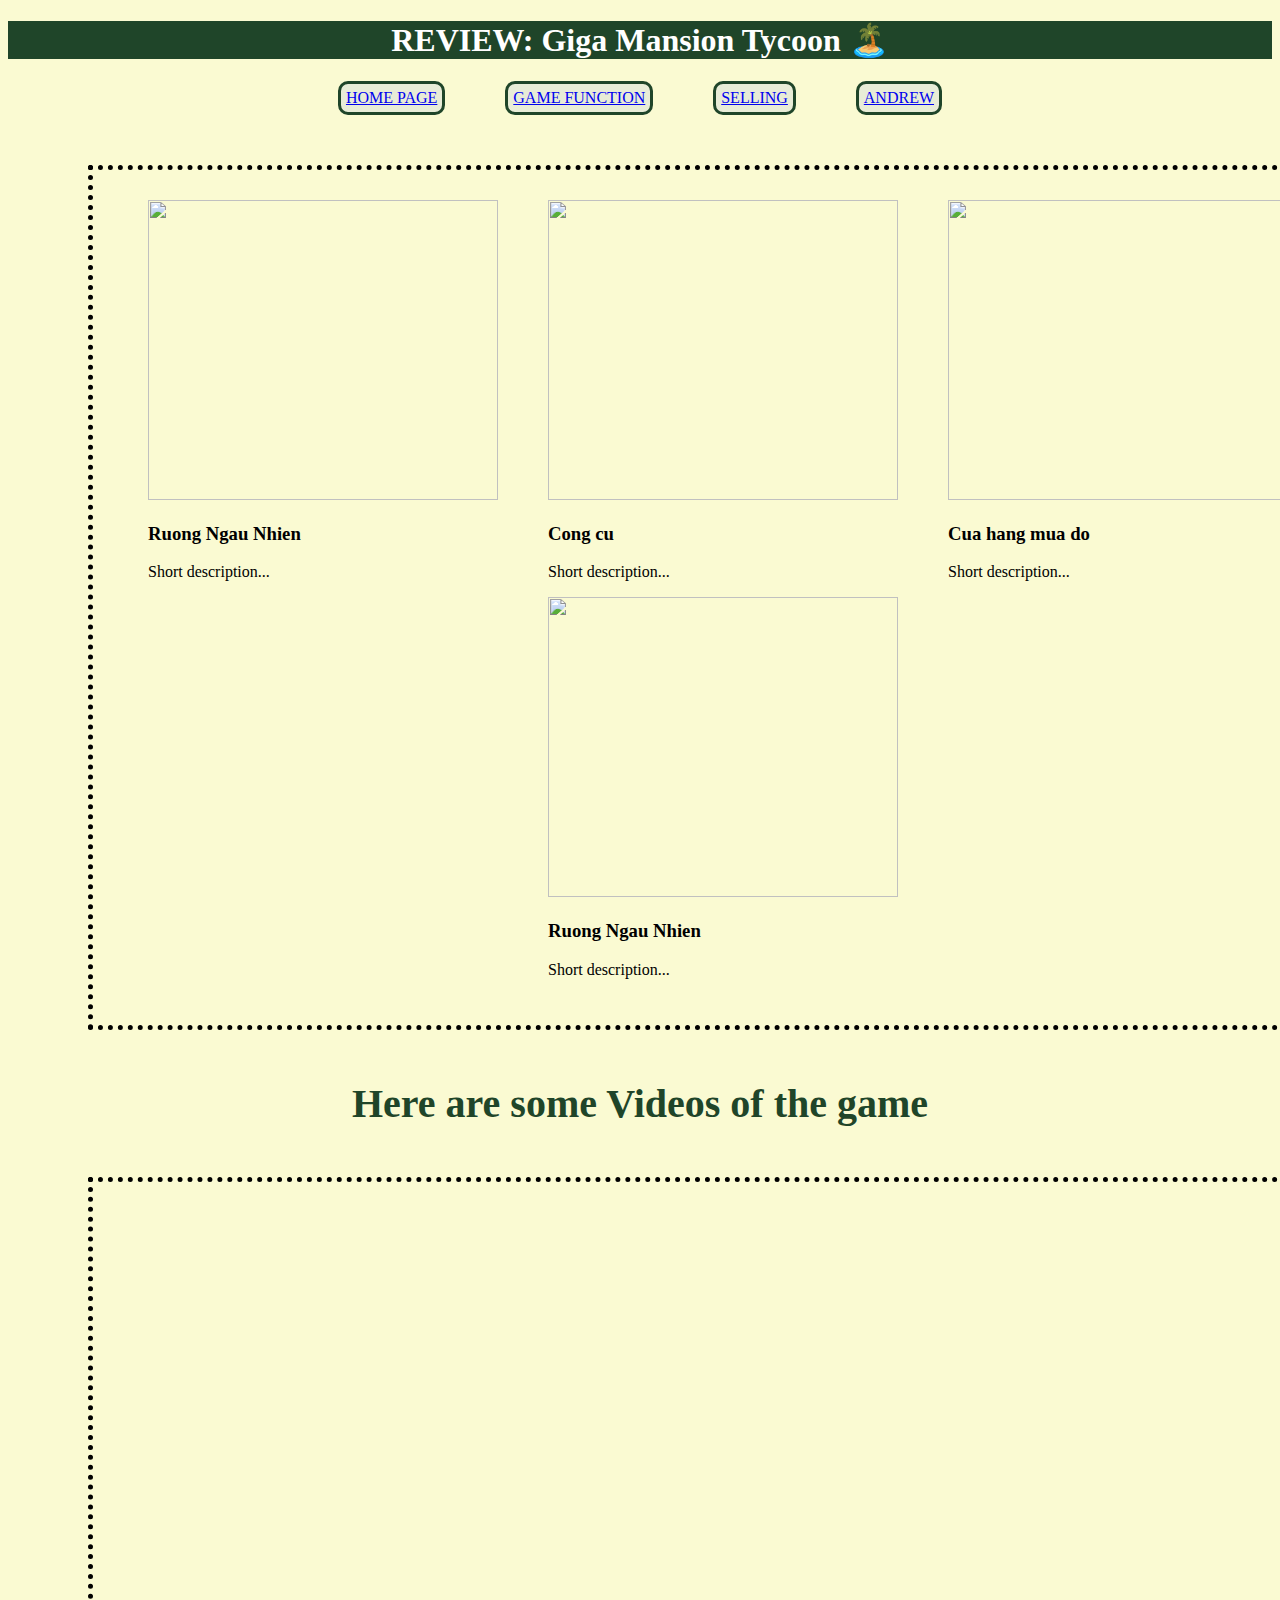
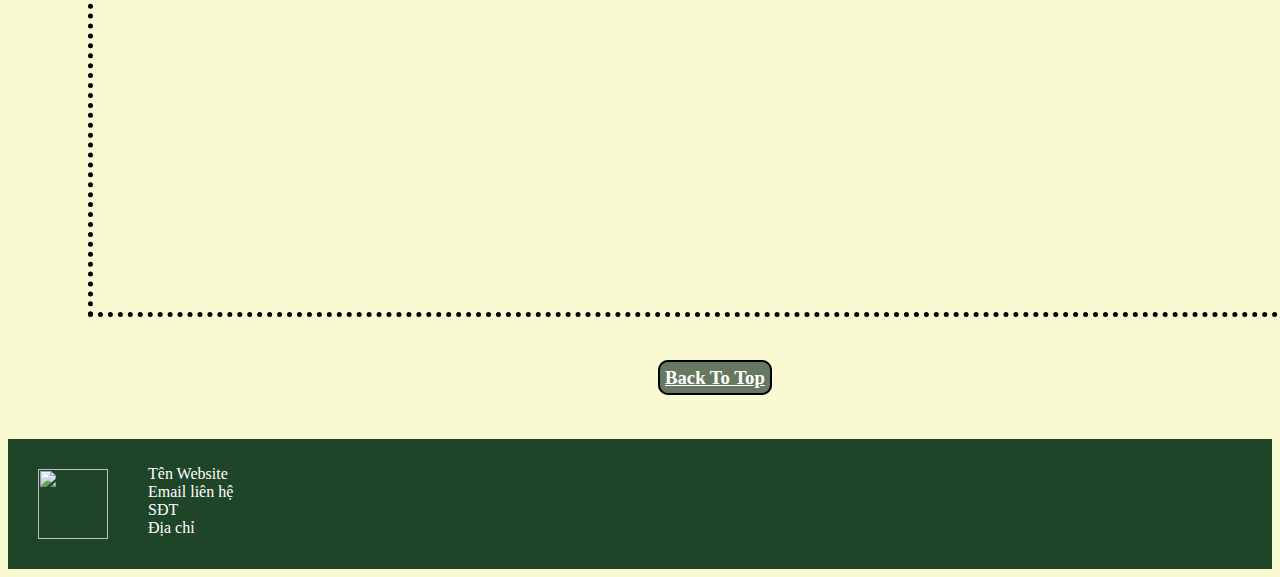
==== pagegf_index.html @ 48dc619d "Create pagegf_index.html" ====
<!DOCTYPE html>
<html lang="en">
    <meta charset="UTF-8">
    <meta name="viewport" content="width=device-width, initial-scale=1.0">
    <title>WDY2 Andrew Example</title>
    <link type="text/css" rel="stylesheet" href="gamefunction_style.css">
    <body>
        <header>
            <h1 id="top">REVIEW: Giga Mansion Tycoon 🏝️</h1>
        </header>
        <main>
          <nav>
            <a href="index.html">HOME PAGE</a>
            <a href="pagegf_index.html">GAME FUNCTION</a>
            <a href="#">SELLING</a>
            <a href="https://tuananhphan.wixsite.com/aboutme">ANDREW</a>
          </nav>
          <section class="InfoImage">
            <div class="image01">
              <img src="https://res-console.cloudinary.com/dhmfephoq/media_explorer_thumbnails/3c0f3b6963a49a1f090efca7589e67ce/detailed" width="350px" height="300px"/>
              <h3>Ruong Ngau Nhien</h3>
              <p>Short description...</p>
            </div>
            <div class="image01">
              <img src="https://tr.rbxcdn.com/180DAY-5cc07c05652006d448479ae66212782d/768/432/Image/Webp/noFilter" width="350px" height="300px"/>
              <h3>Cong cu</h3>
              <p>Short description...</p>
            </div>
            <div class="image01">
              <img src="https://tr.rbxcdn.com/180DAY-5cc07c05652006d448479ae66212782d/768/432/Image/Webp/noFilter" width="350px" height="300px"/>
              <h3>Cua hang mua do</h3>
              <p>Short description...</p>
            </div>
            <div class="image01">
              <img src="https://res-console.cloudinary.com/dhmfephoq/media_explorer_thumbnails/3c0f3b6963a49a1f090efca7589e67ce/detailed" width="350px" height="300px"/>
              <h3>Ruong Ngau Nhien</h3>
              <p>Short description...</p>
            </div>
          </section>
          <h2> Here are some Videos of the game</h2>
          <section class="InfoVideo">
            <iframe width="560" height="315" src="https://www.youtube.com/embed/pANVCLy3CIk?si=sOklRX6TDTRkiARQ" title="YouTube video player" frameborder="0" allow="accelerometer; autoplay; clipboard-write; encrypted-media; gyroscope; picture-in-picture; web-share" referrerpolicy="strict-origin-when-cross-origin" allowfullscreen></iframe>
            <iframe width="560" height="315" src="https://www.youtube.com/embed/WUfU9f0p_z0?si=v1r16HZ1p9JnLf5_" title="YouTube video player" frameborder="0" allow="accelerometer; autoplay; clipboard-write; encrypted-media; gyroscope; picture-in-picture; web-share" referrerpolicy="strict-origin-when-cross-origin" allowfullscreen></iframe>
            <iframe width="560" height="315" src="https://www.youtube.com/embed/EgSw09i3xW0?si=5AM5pQX0LPZJXj6P" title="YouTube video player" frameborder="0" allow="accelerometer; autoplay; clipboard-write; encrypted-media; gyroscope; picture-in-picture; web-share" referrerpolicy="strict-origin-when-cross-origin" allowfullscreen></iframe>
          </section>
          <div class="BackToTop">
            <h3><a href="#top">Back To Top</a></h3>
          </div>
        </main>
        <footer>
          <img src="https://encrypted-tbn0.gstatic.com/images?q=tbn:ANd9GcQkEBYbvxS4-h8CfJjx88SC0sjs6wzjMCVk7w&s" width="70px" height="70px"/>
          <div class="FooterInfo">
            <p>Tên Website</br>Email liên hệ</br>SĐT</br>Địa chỉ</p>
          </div>
        </footer>
    </body>
</html>
---- gamefunction_style.css ----
body {
  background-color: lightgoldenrodyellow;
}

header {
    background-color: #1F4529;
    color: white;
    text-align: center;
}

nav {
    display: flex;
    justify-content: space-around;
    width: auto;
    margin-left: 300px;
    margin-right: 300px;
}

a:hover{
    color: white;
    background-color: #1F4529;
}

a {
    border: 3px solid #1F4529;
    border-radius: 10px;
    padding: 5px 5px 5px 5px;
    background-color: #E8ECD7;
}

.InfoImage, .InfoVideo {
  display: flex;
  justify-content: space-around;
  flex-wrap: wrap;
  margin: 50px 20px 50px 80px;
  border: 5px dotted black;
  width: 1200px;
  padding: 30px;
}

.image01{
  width: 350px;
}

h2{
  font-size: 40px;
  text-align: center;
  color: #1F4529;
  margin: 10px;
}

iframe{
  margin: 10px;
}

.BackToTop {
  margin-left: 650px;
}

.BackToTop a{
  border: 2px solid black;
  width: 100px;
  padding: 5px;
  background-color: #66785F;
  color: white;
}

footer {
  display: flex;
  margin-top: 50px;
  background-color: #1F4529;
  color: white;
}

footer img {
  margin: 30px;
}

.FooterInfo {
  margin: 10px;
}
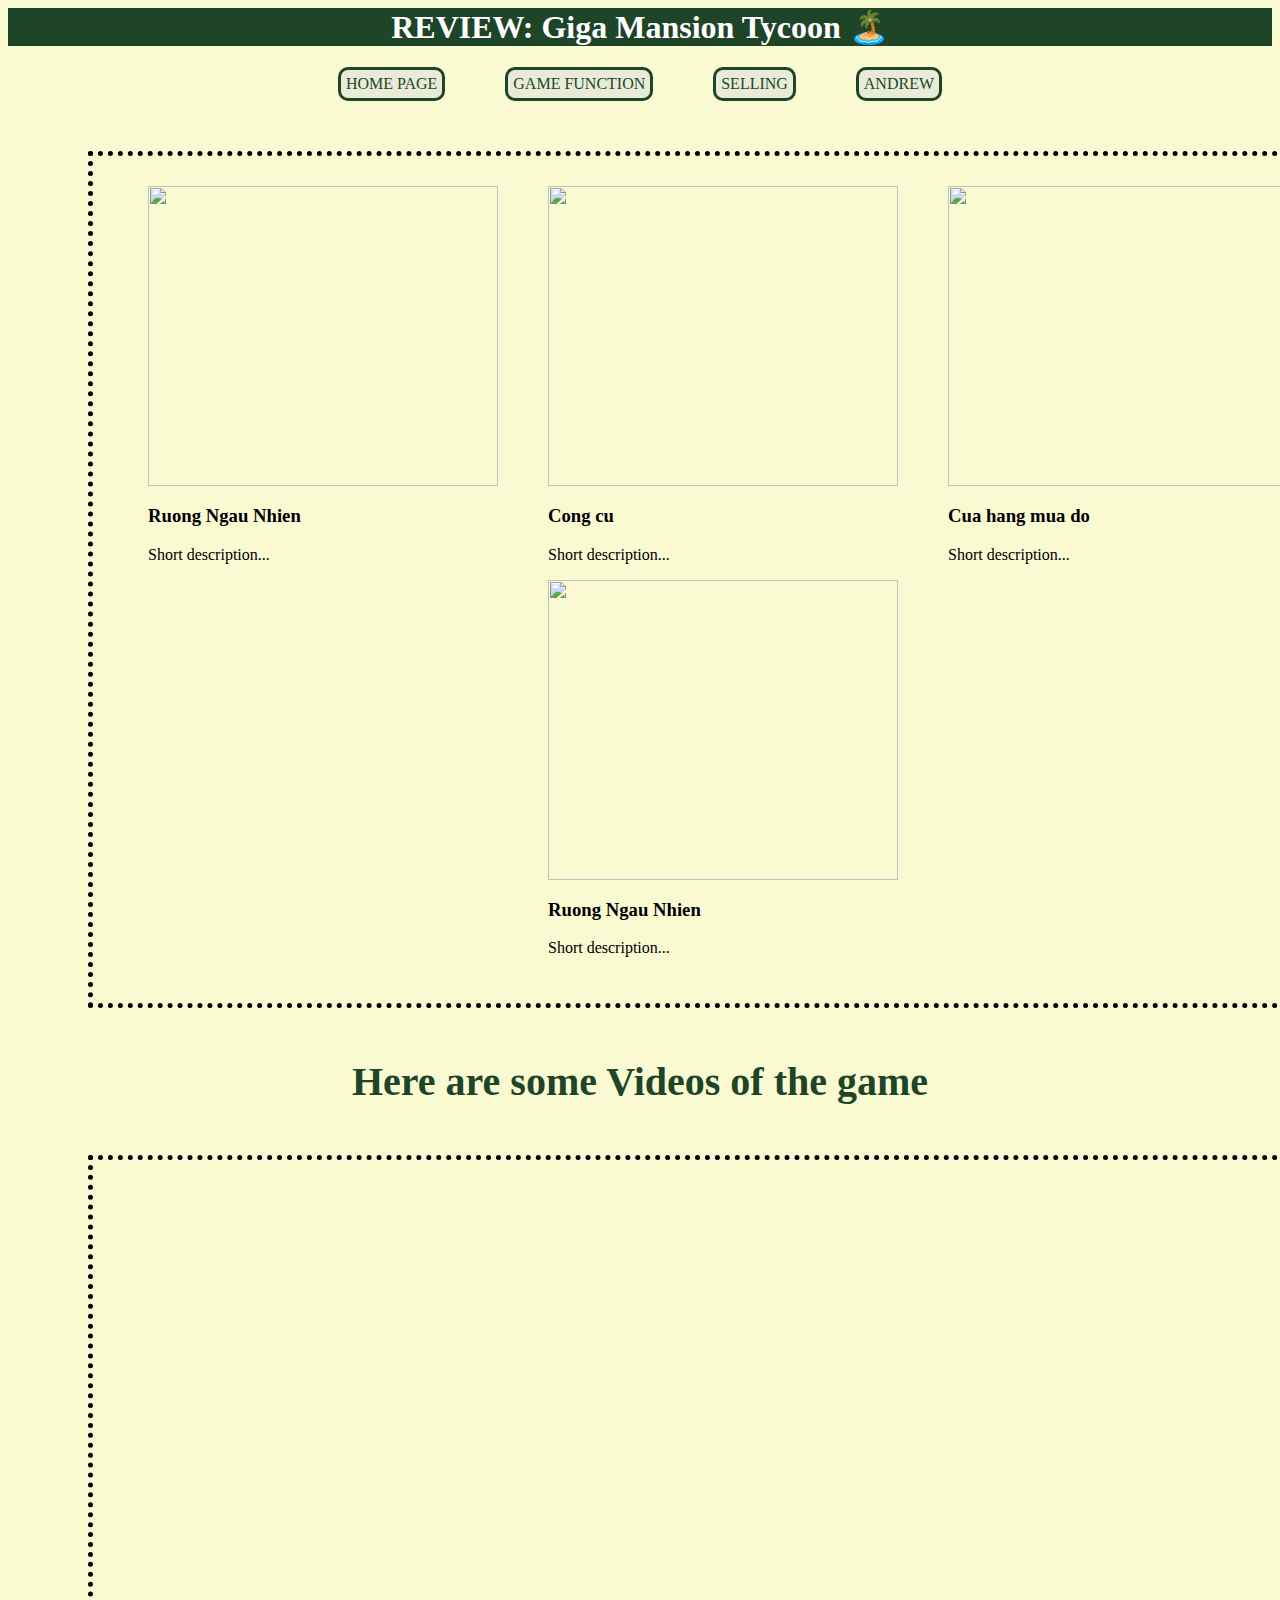
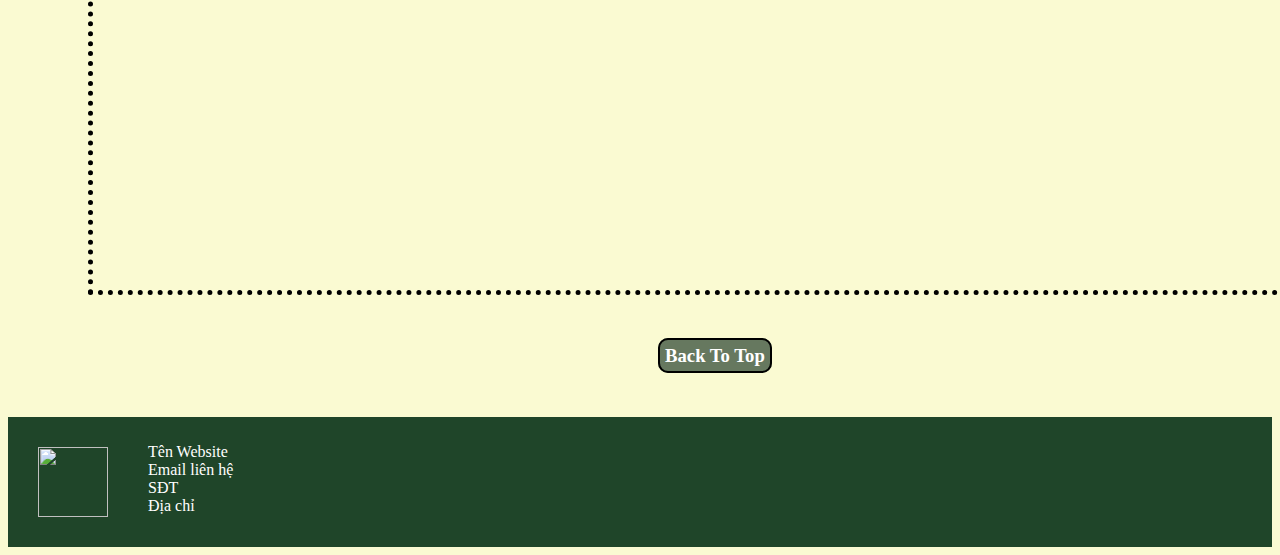
==== commit 8fd65e01: "Update pagegf_index.html" ====
--- a/pagegf_index.html
+++ b/pagegf_index.html
@@ -1,7 +1,4 @@
-<!DOCTYPE html>
-<html lang="en">
-    <meta charset="UTF-8">
-    <meta name="viewport" content="width=device-width, initial-scale=1.0">
+<html>
     <title>WDY2 Andrew Example</title>
     <link type="text/css" rel="stylesheet" href="gamefunction_style.css">
     <body>
--- a/gamefunction_style.css
+++ b/gamefunction_style.css
@@ -26,6 +26,8 @@
     border-radius: 10px;
     padding: 5px 5px 5px 5px;
     background-color: #E8ECD7;
+    text-decoration: none;
+    color: #1F4529;
 }
 
 .InfoImage, .InfoVideo {
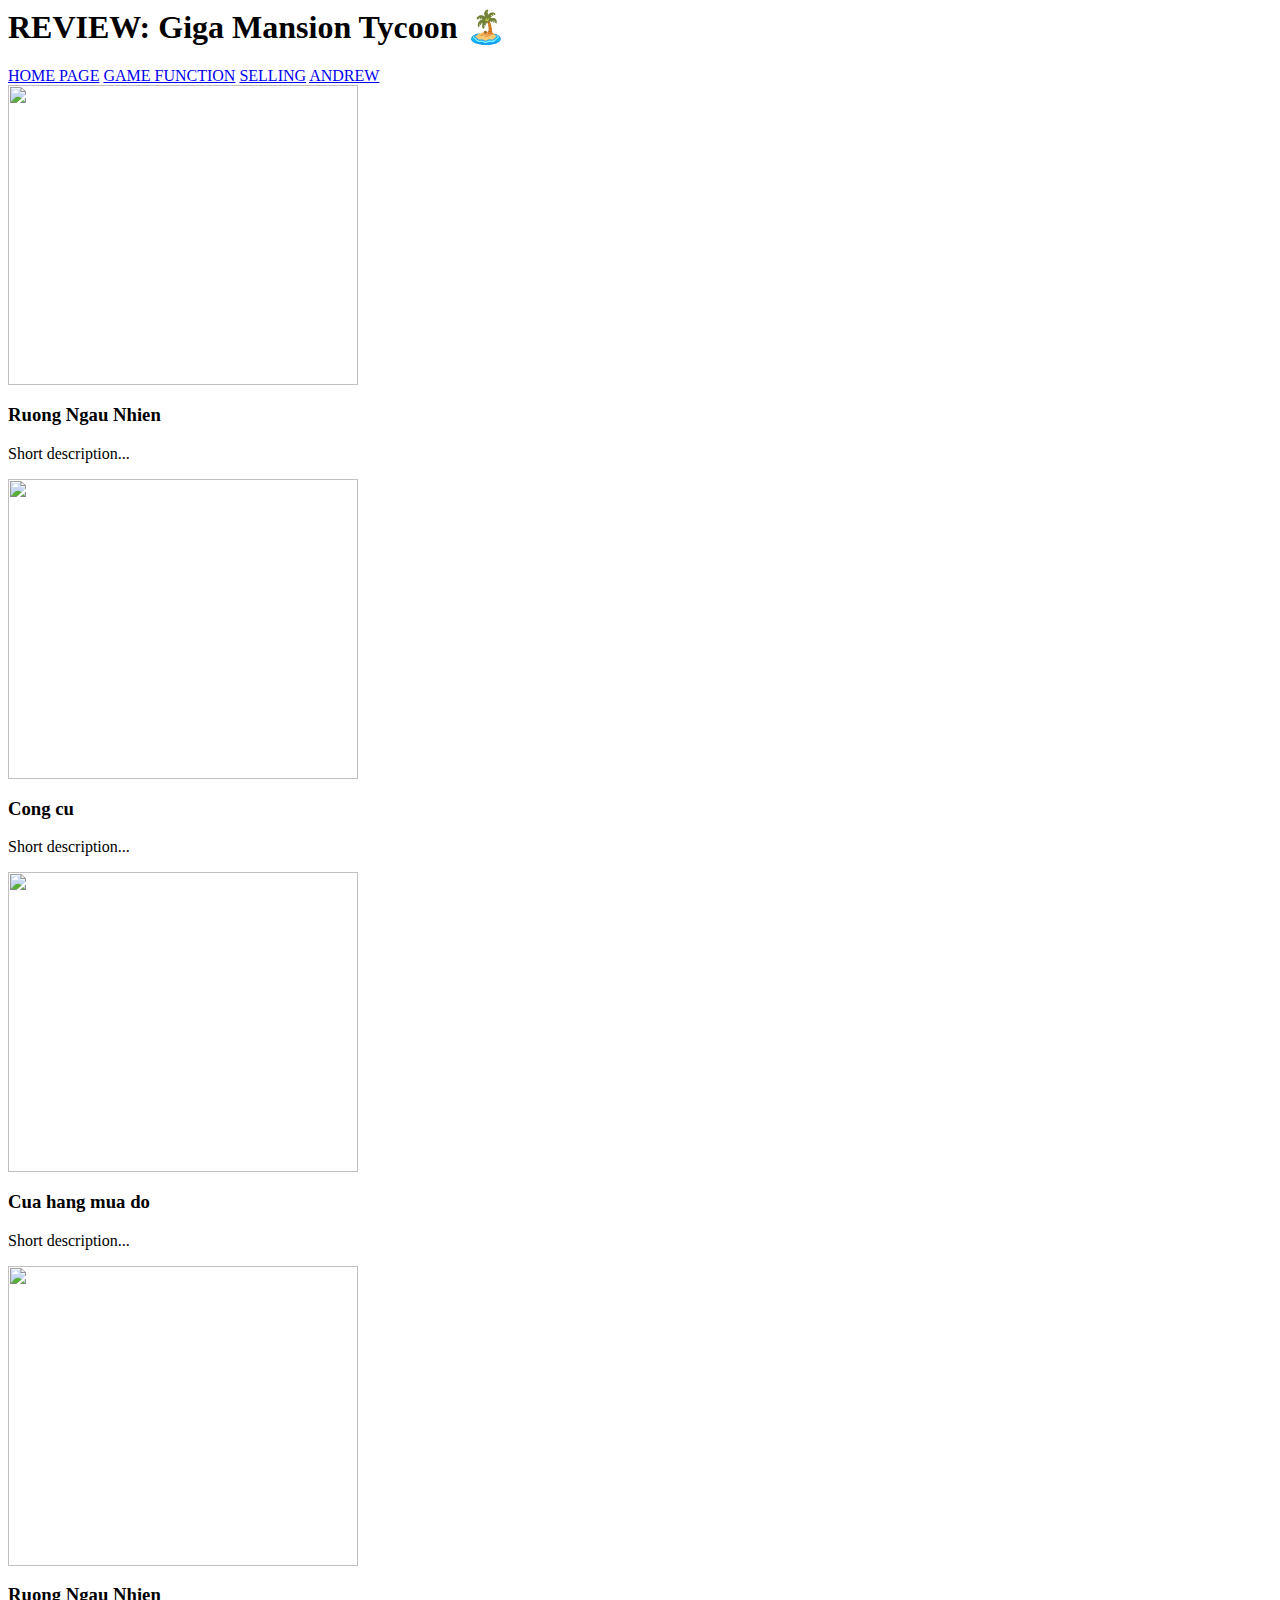
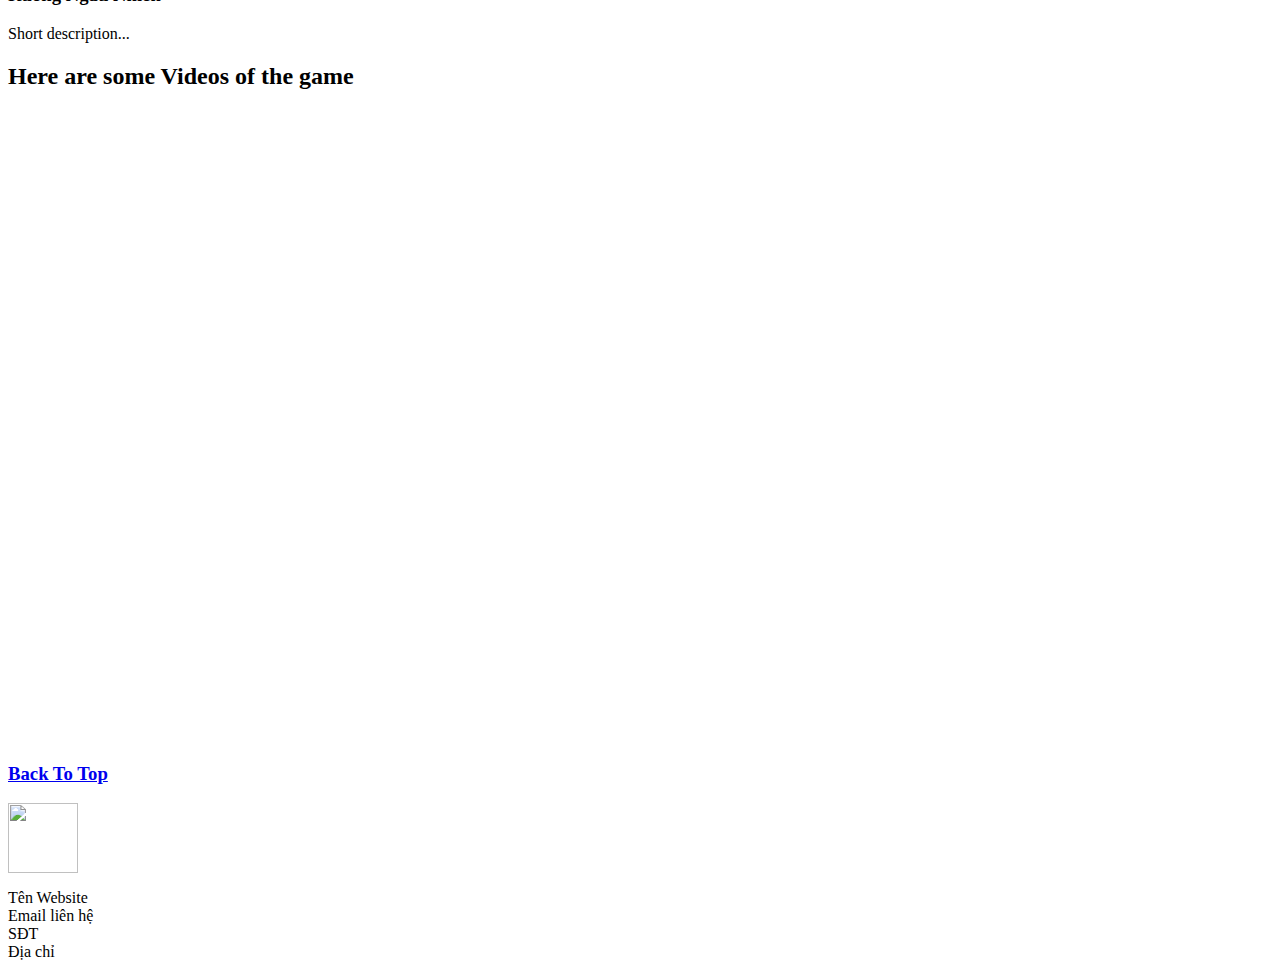
==== commit 1e9d4339: "Update pagegf_index.html" ====
--- a/pagegf_index.html
+++ b/pagegf_index.html
@@ -1,6 +1,6 @@
 <html>
     <title>WDY2 Andrew Example</title>
-    <link type="text/css" rel="stylesheet" href="gamefunction_style.css">
+    <link type="text/css" rel="stylesheet" href="">
     <body>
         <header>
             <h1 id="top">REVIEW: Giga Mansion Tycoon 🏝️</h1>
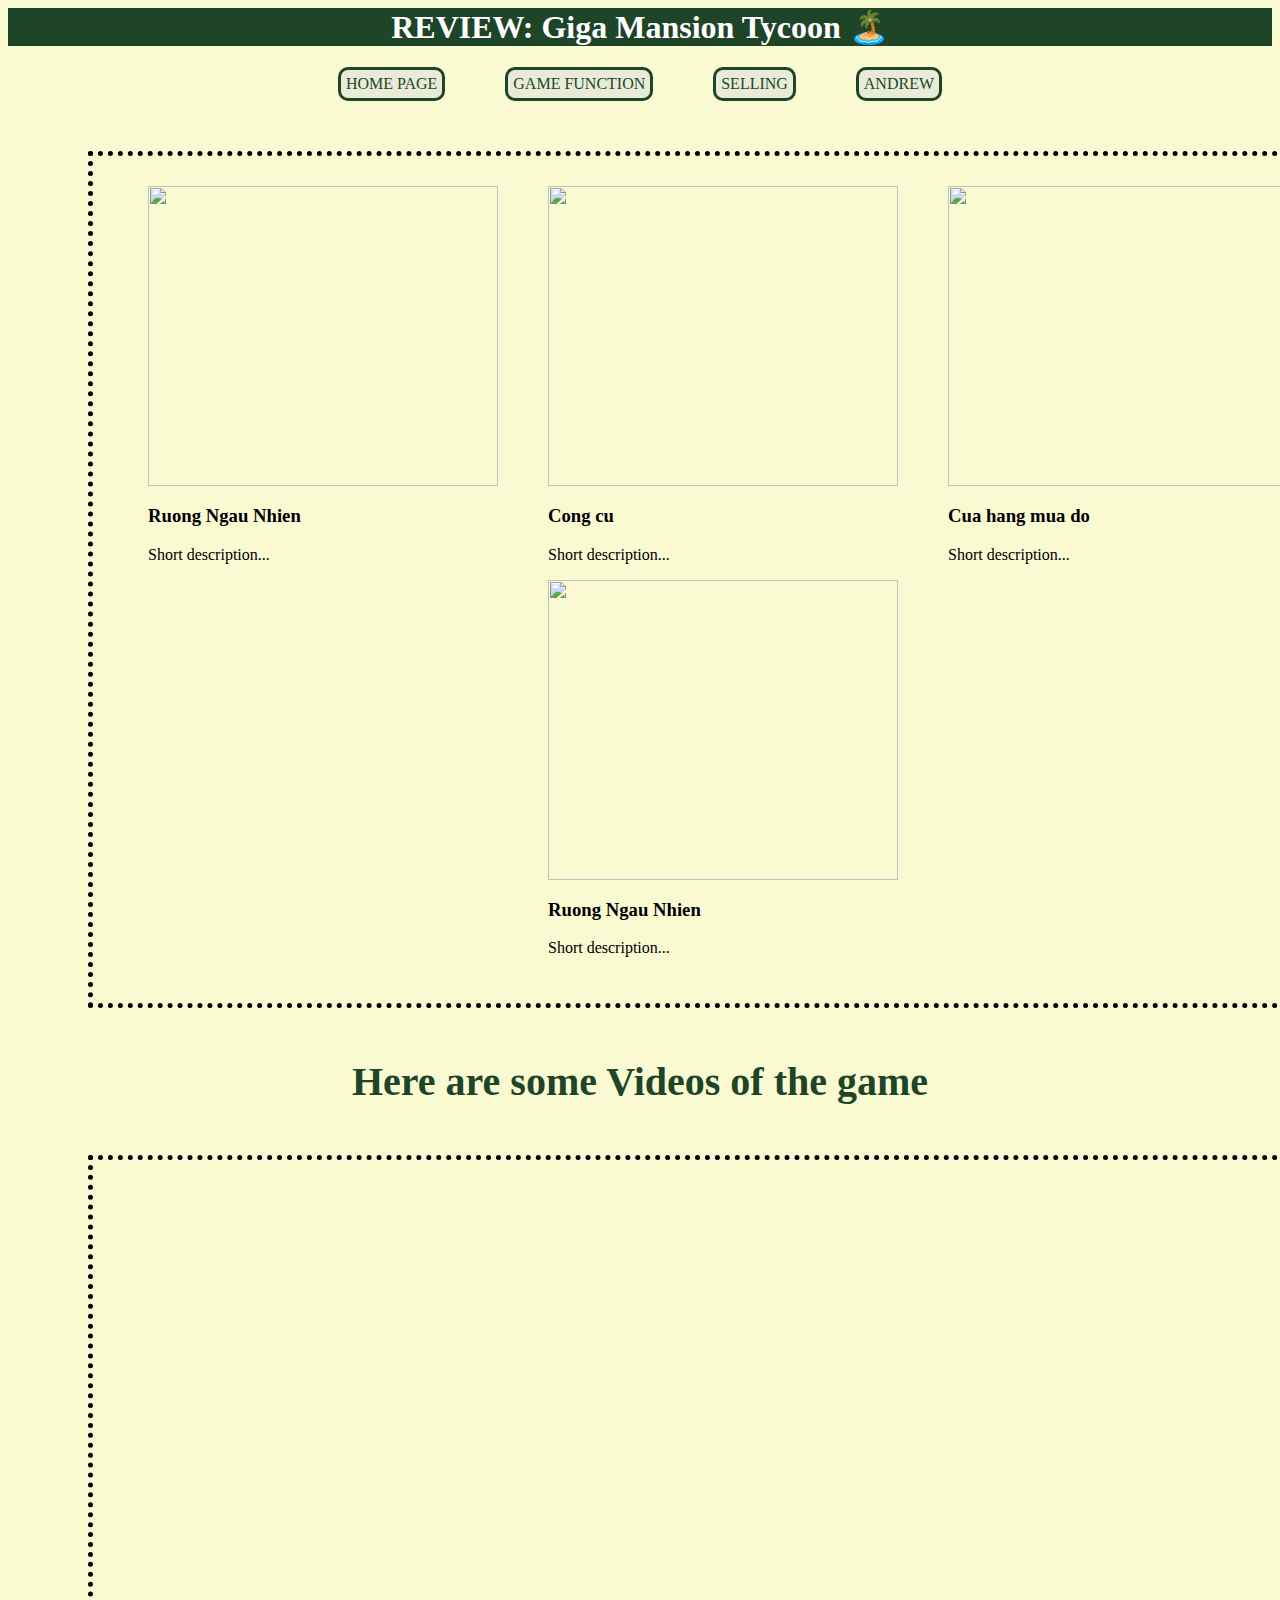
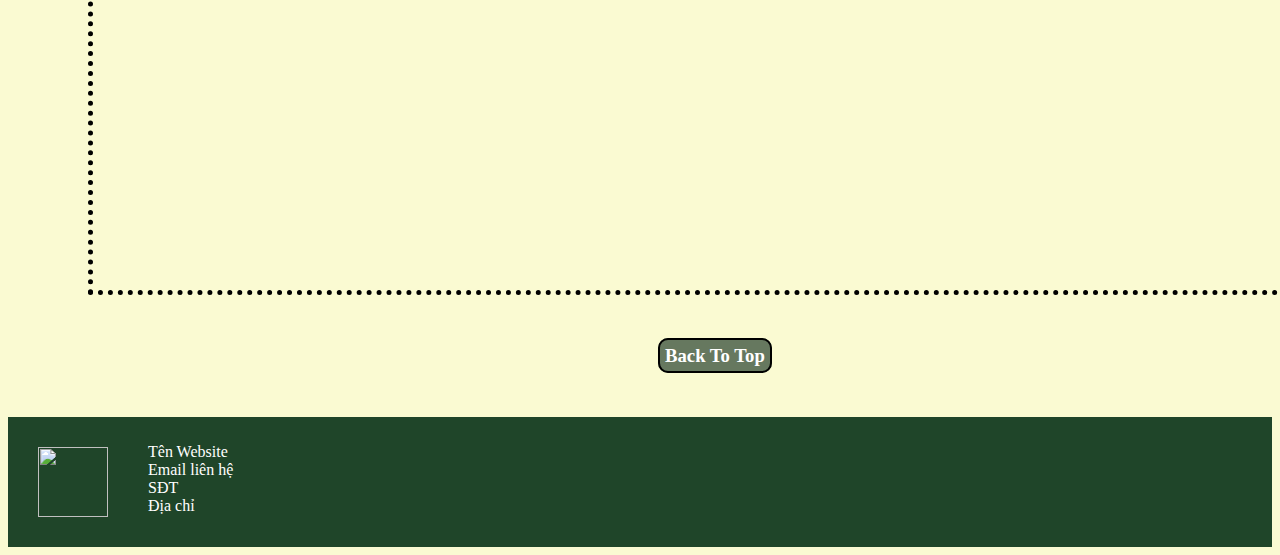
==== commit 9b7b6e26: "Update pagegf_index.html" ====
--- a/pagegf_index.html
+++ b/pagegf_index.html
@@ -1,6 +1,6 @@
 <html>
     <title>WDY2 Andrew Example</title>
-    <link type="text/css" rel="stylesheet" href="">
+    <link type="text/css" rel="stylesheet" href="gamefunction_style.css">
     <body>
         <header>
             <h1 id="top">REVIEW: Giga Mansion Tycoon 🏝️</h1>
--- a/gamefunction_style.css
+++ b/gamefunction_style.css
@@ -0,0 +1,83 @@
+body {
+  background-color: lightgoldenrodyellow;
+}
+
+header {
+    background-color: #1F4529;
+    color: white;
+    text-align: center;
+}
+
+nav {
+    display: flex;
+    justify-content: space-around;
+    width: auto;
+    margin-left: 300px;
+    margin-right: 300px;
+}
+
+a:hover{
+    color: white;
+    background-color: #1F4529;
+}
+
+a {
+    border: 3px solid #1F4529;
+    border-radius: 10px;
+    padding: 5px 5px 5px 5px;
+    background-color: #E8ECD7;
+    text-decoration: none;
+    color: #1F4529;
+}
+
+.InfoImage, .InfoVideo {
+  display: flex;
+  justify-content: space-around;
+  flex-wrap: wrap;
+  margin: 50px 20px 50px 80px;
+  border: 5px dotted black;
+  width: 1200px;
+  padding: 30px;
+}
+
+.image01{
+  width: 350px;
+}
+
+h2{
+  font-size: 40px;
+  text-align: center;
+  color: #1F4529;
+  margin: 10px;
+}
+
+iframe{
+  margin: 10px;
+}
+
+.BackToTop {
+  margin-left: 650px;
+}
+
+.BackToTop a{
+  border: 2px solid black;
+  width: 100px;
+  padding: 5px;
+  background-color: #66785F;
+  color: white;
+}
+
+footer {
+  display: flex;
+  margin-top: 50px;
+  background-color: #1F4529;
+  color: white;
+}
+
+footer img {
+  margin: 30px;
+}
+
+.FooterInfo {
+  margin: 10px;
+}
